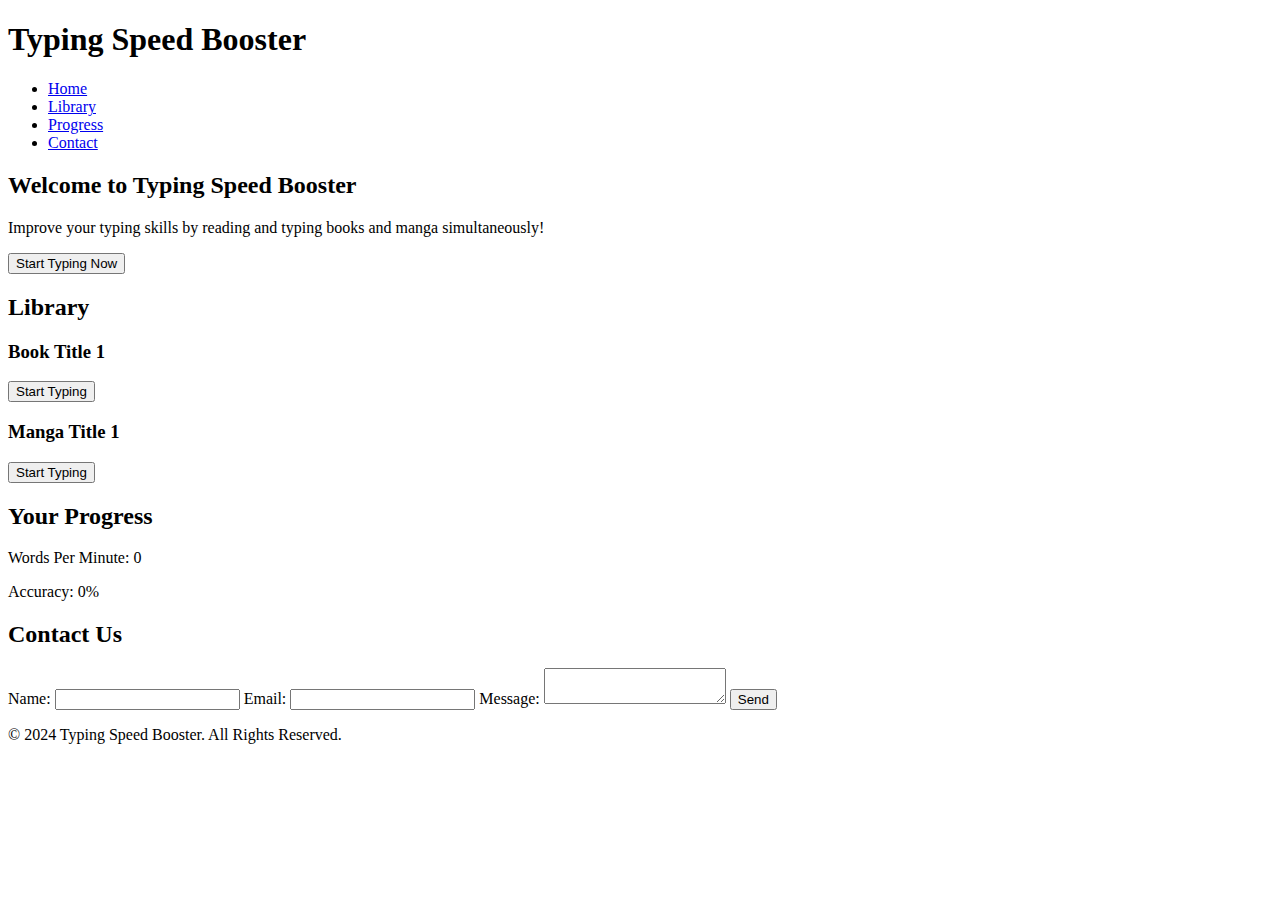
==== index.html @ bcaf817b "Create index.html" ====
<!DOCTYPE html>
<html lang="en">
<head>
    <meta charset="UTF-8">
    <meta name="viewport" content="width=device-width, initial-scale=1.0">
    <title>Typing Speed Booster</title>
    <link rel="stylesheet" href="styles.css">
</head>
<body>
    <header>
        <nav>
            <h1>Typing Speed Booster</h1>
            <ul>
                <li><a href="#home">Home</a></li>
                <li><a href="#library">Library</a></li>
                <li><a href="#progress">Progress</a></li>
                <li><a href="#contact">Contact</a></li>
            </ul>
        </nav>
    </header>

    <main>
        <section id="home" class="section">
            <h2>Welcome to Typing Speed Booster</h2>
            <p>Improve your typing skills by reading and typing books and manga simultaneously!</p>
            <button onclick="startTyping()">Start Typing Now</button>
        </section>

        <section id="library" class="section">
            <h2>Library</h2>
            <div class="library-container">
                <div class="book">
                    <h3>Book Title 1</h3>
                    <button onclick="loadText('book1')">Start Typing</button>
                </div>
                <div class="book">
                    <h3>Manga Title 1</h3>
                    <button onclick="loadText('manga1')">Start Typing</button>
                </div>
                <!-- Add more books/manga here -->
            </div>
        </section>

        <section id="progress" class="section">
            <h2>Your Progress</h2>
            <div id="progress-stats">
                <p>Words Per Minute: <span id="wpm">0</span></p>
                <p>Accuracy: <span id="accuracy">0%</span></p>
            </div>
        </section>

        <section id="contact" class="section">
            <h2>Contact Us</h2>
            <form id="contact-form">
                <label for="name">Name:</label>
                <input type="text" id="name" name="name" required>

                <label for="email">Email:</label>
                <input type="email" id="email" name="email" required>

                <label for="message">Message:</label>
                <textarea id="message" name="message" required></textarea>

                <button type="submit">Send</button>
            </form>
        </section>
    </main>

    <footer>
        <p>&copy; 2024 Typing Speed Booster. All Rights Reserved.</p>
    </footer>

    <script src="script.js"></script>
</body>
</html>
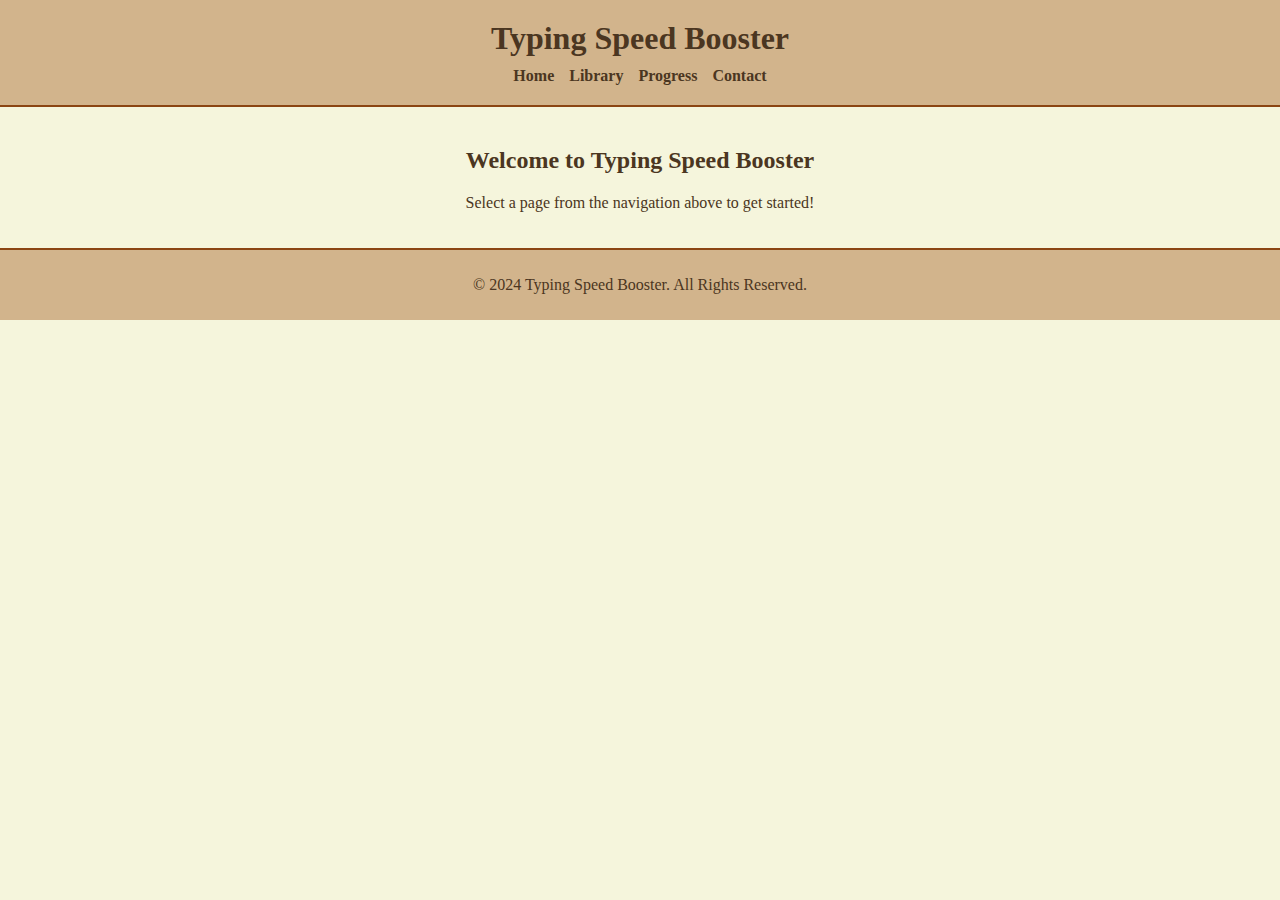
==== commit a1e6197a: "Update index.html" ====
--- a/index.html
+++ b/index.html
@@ -11,65 +11,23 @@
         <nav>
             <h1>Typing Speed Booster</h1>
             <ul>
-                <li><a href="#home">Home</a></li>
-                <li><a href="#library">Library</a></li>
-                <li><a href="#progress">Progress</a></li>
-                <li><a href="#contact">Contact</a></li>
+                <li><a href="home.html">Home</a></li>
+                <li><a href="library.html">Library</a></li>
+                <li><a href="progress.html">Progress</a></li>
+                <li><a href="contact.html">Contact</a></li>
             </ul>
         </nav>
     </header>
 
     <main>
-        <section id="home" class="section">
+        <section class="section">
             <h2>Welcome to Typing Speed Booster</h2>
-            <p>Improve your typing skills by reading and typing books and manga simultaneously!</p>
-            <button onclick="startTyping()">Start Typing Now</button>
-        </section>
-
-        <section id="library" class="section">
-            <h2>Library</h2>
-            <div class="library-container">
-                <div class="book">
-                    <h3>Book Title 1</h3>
-                    <button onclick="loadText('book1')">Start Typing</button>
-                </div>
-                <div class="book">
-                    <h3>Manga Title 1</h3>
-                    <button onclick="loadText('manga1')">Start Typing</button>
-                </div>
-                <!-- Add more books/manga here -->
-            </div>
-        </section>
-
-        <section id="progress" class="section">
-            <h2>Your Progress</h2>
-            <div id="progress-stats">
-                <p>Words Per Minute: <span id="wpm">0</span></p>
-                <p>Accuracy: <span id="accuracy">0%</span></p>
-            </div>
-        </section>
-
-        <section id="contact" class="section">
-            <h2>Contact Us</h2>
-            <form id="contact-form">
-                <label for="name">Name:</label>
-                <input type="text" id="name" name="name" required>
-
-                <label for="email">Email:</label>
-                <input type="email" id="email" name="email" required>
-
-                <label for="message">Message:</label>
-                <textarea id="message" name="message" required></textarea>
-
-                <button type="submit">Send</button>
-            </form>
+            <p>Select a page from the navigation above to get started!</p>
         </section>
     </main>
 
     <footer>
         <p>&copy; 2024 Typing Speed Booster. All Rights Reserved.</p>
     </footer>
-
-    <script src="script.js"></script>
 </body>
 </html>
--- a/styles.css
+++ b/styles.css
@@ -0,0 +1,99 @@
+/* General Styles */
+body {
+    font-family: 'Georgia', serif;
+    margin: 0;
+    padding: 0;
+    background-color: #f5f5dc; /* Warm beige */
+    color: #4b3621; /* Rich brown */
+}
+
+header {
+    background-color: #d2b48c; /* Tan */
+    padding: 20px;
+    text-align: center;
+    border-bottom: 2px solid #8b4513; /* Saddle brown */
+}
+
+header h1 {
+    margin: 0;
+    color: #4b3621;
+}
+
+nav ul {
+    list-style-type: none;
+    padding: 0;
+    margin: 10px 0 0;
+    display: flex;
+    justify-content: center;
+    gap: 15px;
+}
+
+nav ul li {
+    display: inline;
+}
+
+nav ul li a {
+    text-decoration: none;
+    color: #4b3621;
+    font-weight: bold;
+    transition: color 0.3s;
+}
+
+nav ul li a:hover {
+    color: #8b4513;
+}
+
+/* Section Styles */
+.section {
+    padding: 20px;
+    text-align: center;
+}
+
+#home {
+    background-color: #e6ccb2; /* Soft tan */
+    padding: 40px;
+}
+
+button {
+    background-color: #8b4513;
+    color: #fff;
+    border: none;
+    padding: 10px 20px;
+    cursor: pointer;
+    font-size: 16px;
+    border-radius: 5px;
+    transition: background-color 0.3s;
+}
+
+button:hover {
+    background-color: #5a3310;
+}
+
+.library-container {
+    display: flex;
+    flex-wrap: wrap;
+    gap: 20px;
+    justify-content: center;
+}
+
+.book {
+    background-color: #f5deb3; /* Wheat */
+    padding: 15px;
+    border: 1px solid #8b4513;
+    border-radius: 8px;
+    width: 200px;
+    box-shadow: 2px 2px 10px rgba(0, 0, 0, 0.1);
+}
+
+.book h3 {
+    margin-top: 0;
+    color: #4b3621;
+}
+
+footer {
+    background-color: #d2b48c;
+    color: #4b3621;
+    text-align: center;
+    padding: 10px;
+    border-top: 2px solid #8b4513;
+}
